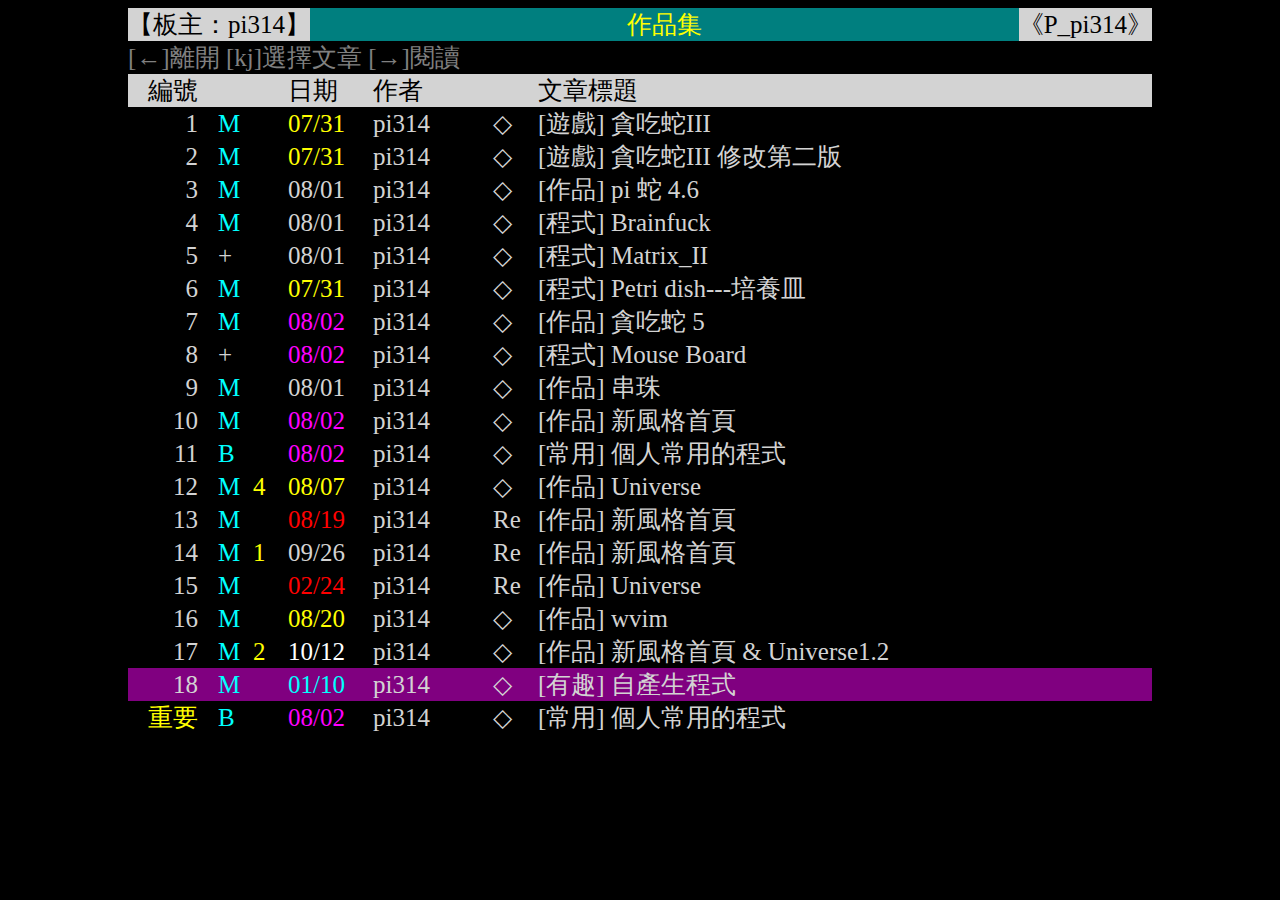
==== new_index.html @ 1ce80d91 "Put on github" ====
<!DOCTYPE html>
<html xmlns="http://www.w3.org/1999/xhtml" lang="zh" xml:lang="zh">
    <head>
        <meta http-equiv="Content-Type" content="text/html; charset=UTF-8" />
        <title>作品集</title>
        <link rel="shortcut icon" href="Res/logo.png" type="image/vnd.microsoft.icon">
        <link type="text/css" href="./Res/main.css" rel="stylesheet"/>
        <link type="text/css" href="./Res/article_widget.css" rel="stylesheet"/>
        <link type="text/css" href="./Res/article_content.css" rel="stylesheet"/>
        <link type="text/css" href="./Res/color.css" rel="stylesheet"/>
        <script src="./Res/jquery-latest.js"></script>
        <script src="./Res/displayer-beta3.js"></script>
        <script src="./Res/pi314-beta10-keymanager.js"></script>
        <script src="./Res/main.js"></script>
    </head>
    <body>
        <div id="wrapper">
            <div id="articles_list">
                <div class="container">
                    <div id="board_master" class="text_block">【板主：pi314】</div>
                    <div id="board_name"   class="text_block">《P_pi314》</div>
                    <div id="board_title"  class="text_block">作品集</div>
                </div>
                <div id="operations" class="line">
                    [←]離開 [kj]選擇文章 [→]閱讀
                </div>
                <div id="article_format" class="container article_widget">
                    <div class="text_block list_number">編號</div>
                    <div class="text_block like"></div>
                    <div class="text_block pushes"></div>
                    <div class="text_block date">日期</div>
                    <div class="text_block author">作者</div>
                    <div class="text_block re"></div>
                    <div class="text_block article_title">文章標題</div>
                </div>
                <div id="articles"></div>
            </div>
            <div id="article_content">
            </div>
        </div>
    </body>
</html>
---- Res/main.css ----
html, body {
    background:black;
    color:white;
    font-size:25px;
    font-family:consolas;
    overflow:hidden;
    margin:0px;
}

.line {
    font-size:25px;
}

.container {
    font-size:0px;
}

.text_block {
    font-size:25px;
}

#wrapper {
    max-width:1024px;
    margin:8px auto;
}

.text_block {
    display:inline-block;
}

#board_master {
    float:left;
    background:lightgray;
    color:black;
}

#board_title {
    display:block;
    background:#007f7f;
    color:yellow;
    text-align:center;
}

#board_name {
    float:right;
    background:lightgray;
    color:black;
}

#operations {
    color:gray;
}
---- Res/article_widget.css ----
.article_widget {
    color:lightgray;
}

.article_widget > .list_number {
    text-align:right;
    padding-left:10px;
    padding-right:20px;
    width:60px;
}

.article_widget > .base {
    color:yellow;
}

.article_widget > .like {
    width:35px;
}

.article_widget > .B {
    color:cyan;
}

.article_widget > .M {
    color:cyan;
}

.article_widget > .pushes {
    width:35px;
}

.article_widget > .pos_push {
    color:yellow;
}

.article_widget > .no_push {
    color:yellow;
}

.article_widget > .neg_push {
    color:gray;
}

.article_widget > .date {
    width:85px;
}

.article_widget > .author {
    width:120px;
}

.article_widget > .article_title {
}

.article_widget > .re {
    width:45px;
}

.focused {
    color:lightgray;
    background:purple;
}

#article_format {
    color:black;
    background:lightgray;
}
---- Res/article_content.css ----
#article_content {
    /* display:none; */
}

.content {
    white-space:pre;
    word-break:break-all;
    color:lightgray;
}

#content_0, #content_1, #content_2 {
    background:navy;
    color:lightgray;
}

.item_name {
    width:80px;
    text-align:center;
    background:lightgray;
    color:navy;
}

.item_content {
    background:navy;
    color:lightgray;
    padding:0px 20px;
}

.board_name {
    float:right;
}

a {
    color:orange;
    text-decoration:none;
}

.content > .push {
    width:30px;
    float:left;
    text-align:center;
}

.content > .ID {
    float:left;
}

.content > .date {
    float:right;
}
---- Res/color.css ----
/*
Black
Red
Green
Yellow
Navy
Purple
Cyan
White
Orange
*/

/* foreground */
.fb { color:rgb(  0,   0,   0); }
.fr { color:rgb(127,   0,   0); }
.fg { color:rgb(  0, 127,   0); }
.fy { color:rgb(127, 127,   0); }
.fn { color:rgb(  0,   0, 127); } 
.fp { color:rgb(127,   0, 127); }
.fc { color:rgb(  0, 127, 127); }
.fw { color:lightgray; }
.fo { color:rgb(127,  64,   0); }

.fB { color:gray; }
.fR { color:red; }
.fG { color:lime; }
.fY { color:yellow; }
.fN { color:blue; } 
.fP { color:magenta; }
.fC { color:cyan; }
.fW { color:white; }
.fO { color:orange; }


/* background */
.bb { background:rgb(  0,   0,   0); }
.br { background:rgb(127,   0,   0); }
.bg { background:rgb(  0, 127,   0); }
.by { background:rgb(127, 127,   0); }
.bn { background:rgb(  0,   0, 127); } 
.bp { background:rgb(127,   0, 127); }
.bc { background:rgb(  0, 127, 127); }
.bw { background:rgb(127, 127, 127); }
.bo { background:rgb(127,  64,   0); }

.bB { background:black; }
.bR { background:red; }
.bG { background:lime; }
.bY { background:yellow; }
.bN { background:blue; }
.bP { background:magenta; }
.bC { background:cyan; }
.bW { background:white; }
.bO { background:orange; }

.plain {
    color:lightgray;
    background:black;
}
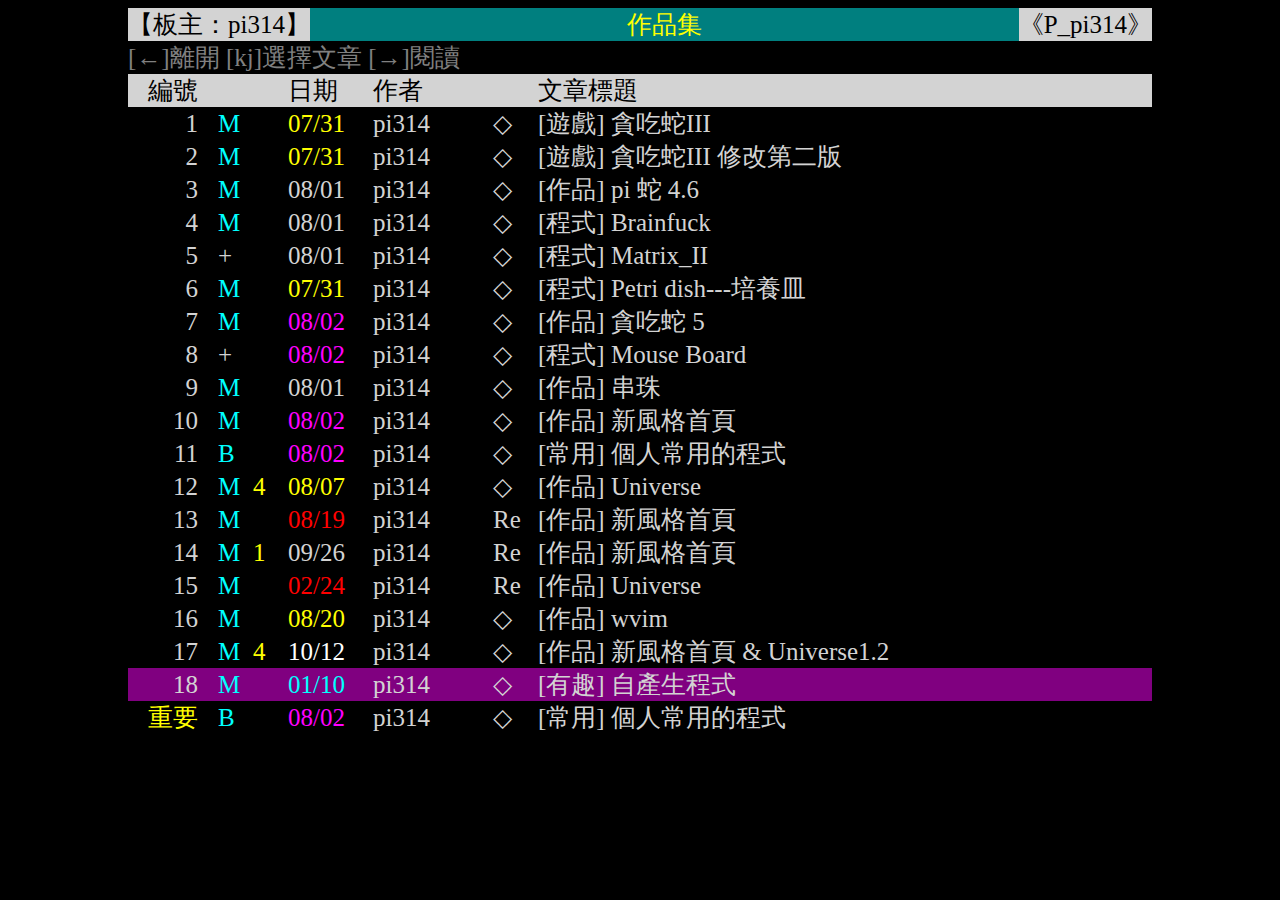
==== commit a965d85e: "Refactoring: split all files, not compiled into one, temporary set some variable to global" ====
--- a/new_index.html
+++ b/new_index.html
@@ -4,14 +4,18 @@
         <meta http-equiv="Content-Type" content="text/html; charset=UTF-8" />
         <title>作品集</title>
         <link rel="shortcut icon" href="Res/logo.png" type="image/vnd.microsoft.icon">
-        <link type="text/css" href="./Res/main.css" rel="stylesheet"/>
-        <link type="text/css" href="./Res/article_widget.css" rel="stylesheet"/>
-        <link type="text/css" href="./Res/article_content.css" rel="stylesheet"/>
-        <link type="text/css" href="./Res/color.css" rel="stylesheet"/>
-        <script src="./Res/jquery-latest.js"></script>
-        <script src="./Res/displayer-beta3.js"></script>
-        <script src="./Res/pi314-beta10-keymanager.js"></script>
-        <script src="./Res/main.js"></script>
+        <link type="text/css" href="./res/main.css" rel="stylesheet"/>
+        <link type="text/css" href="./res/article_widget.css" rel="stylesheet"/>
+        <link type="text/css" href="./res/article_content.css" rel="stylesheet"/>
+        <link type="text/css" href="./res/color.css" rel="stylesheet"/>
+        <script src="./res/jquery-latest.js"></script>
+        <script src="./res/displayer-beta3.js"></script>
+        <script src="./res/pi314-beta10-keymanager.js"></script>
+        <script src="./res/utils.js"></script>
+        <script src="./res/signature_list.js"></script>
+        <script src="./res/articles_list.js"></script>
+        <script src="./res/article_content.js"></script>
+        <script src="./res/main.js"></script>
     </head>
     <body>
         <div id="wrapper">
--- a/res/main.css
+++ b/res/main.css
@@ -0,0 +1,52 @@
+html, body {
+    background:black;
+    color:white;
+    font-size:25px;
+    font-family:consolas;
+    overflow:hidden;
+    margin:0px;
+}
+
+.line {
+    font-size:25px;
+}
+
+.container {
+    font-size:0px;
+}
+
+.text_block {
+    font-size:25px;
+}
+
+#wrapper {
+    max-width:1024px;
+    margin:8px auto;
+}
+
+.text_block {
+    display:inline-block;
+}
+
+#board_master {
+    float:left;
+    background:lightgray;
+    color:black;
+}
+
+#board_title {
+    display:block;
+    background:#007f7f;
+    color:yellow;
+    text-align:center;
+}
+
+#board_name {
+    float:right;
+    background:lightgray;
+    color:black;
+}
+
+#operations {
+    color:gray;
+}
--- a/res/article_widget.css
+++ b/res/article_widget.css
@@ -0,0 +1,67 @@
+.article_widget {
+    color:lightgray;
+}
+
+.article_widget > .list_number {
+    text-align:right;
+    padding-left:10px;
+    padding-right:20px;
+    width:60px;
+}
+
+.article_widget > .base {
+    color:yellow;
+}
+
+.article_widget > .like {
+    width:35px;
+}
+
+.article_widget > .B {
+    color:cyan;
+}
+
+.article_widget > .M {
+    color:cyan;
+}
+
+.article_widget > .pushes {
+    width:35px;
+}
+
+.article_widget > .pos_push {
+    color:yellow;
+}
+
+.article_widget > .no_push {
+    color:yellow;
+}
+
+.article_widget > .neg_push {
+    color:gray;
+}
+
+.article_widget > .date {
+    width:85px;
+}
+
+.article_widget > .author {
+    width:120px;
+}
+
+.article_widget > .article_title {
+}
+
+.article_widget > .re {
+    width:45px;
+}
+
+.focused {
+    color:lightgray;
+    background:purple;
+}
+
+#article_format {
+    color:black;
+    background:lightgray;
+}
--- a/res/article_content.css
+++ b/res/article_content.css
@@ -0,0 +1,50 @@
+#article_content {
+    /* display:none; */
+}
+
+.content {
+    white-space:pre;
+    word-break:break-all;
+    color:lightgray;
+}
+
+#content_0, #content_1, #content_2 {
+    background:navy;
+    color:lightgray;
+}
+
+.item_name {
+    width:80px;
+    text-align:center;
+    background:lightgray;
+    color:navy;
+}
+
+.item_content {
+    background:navy;
+    color:lightgray;
+    padding:0px 20px;
+}
+
+.board_name {
+    float:right;
+}
+
+a {
+    color:orange;
+    text-decoration:none;
+}
+
+.content > .push {
+    width:30px;
+    float:left;
+    text-align:center;
+}
+
+.content > .ID {
+    float:left;
+}
+
+.content > .date {
+    float:right;
+}
--- a/res/color.css
+++ b/res/color.css
@@ -0,0 +1,59 @@
+/*
+Black
+Red
+Green
+Yellow
+Navy
+Purple
+Cyan
+White
+Orange
+*/
+
+/* foreground */
+.fb { color:rgb(  0,   0,   0); }
+.fr { color:rgb(127,   0,   0); }
+.fg { color:rgb(  0, 127,   0); }
+.fy { color:rgb(127, 127,   0); }
+.fn { color:rgb(  0,   0, 127); } 
+.fp { color:rgb(127,   0, 127); }
+.fc { color:rgb(  0, 127, 127); }
+.fw { color:lightgray; }
+.fo { color:rgb(127,  64,   0); }
+
+.fB { color:gray; }
+.fR { color:red; }
+.fG { color:lime; }
+.fY { color:yellow; }
+.fN { color:blue; } 
+.fP { color:magenta; }
+.fC { color:cyan; }
+.fW { color:white; }
+.fO { color:orange; }
+
+
+/* background */
+.bb { background:rgb(  0,   0,   0); }
+.br { background:rgb(127,   0,   0); }
+.bg { background:rgb(  0, 127,   0); }
+.by { background:rgb(127, 127,   0); }
+.bn { background:rgb(  0,   0, 127); } 
+.bp { background:rgb(127,   0, 127); }
+.bc { background:rgb(  0, 127, 127); }
+.bw { background:rgb(127, 127, 127); }
+.bo { background:rgb(127,  64,   0); }
+
+.bB { background:black; }
+.bR { background:red; }
+.bG { background:lime; }
+.bY { background:yellow; }
+.bN { background:blue; }
+.bP { background:magenta; }
+.bC { background:cyan; }
+.bW { background:white; }
+.bO { background:orange; }
+
+.plain {
+    color:lightgray;
+    background:black;
+}
